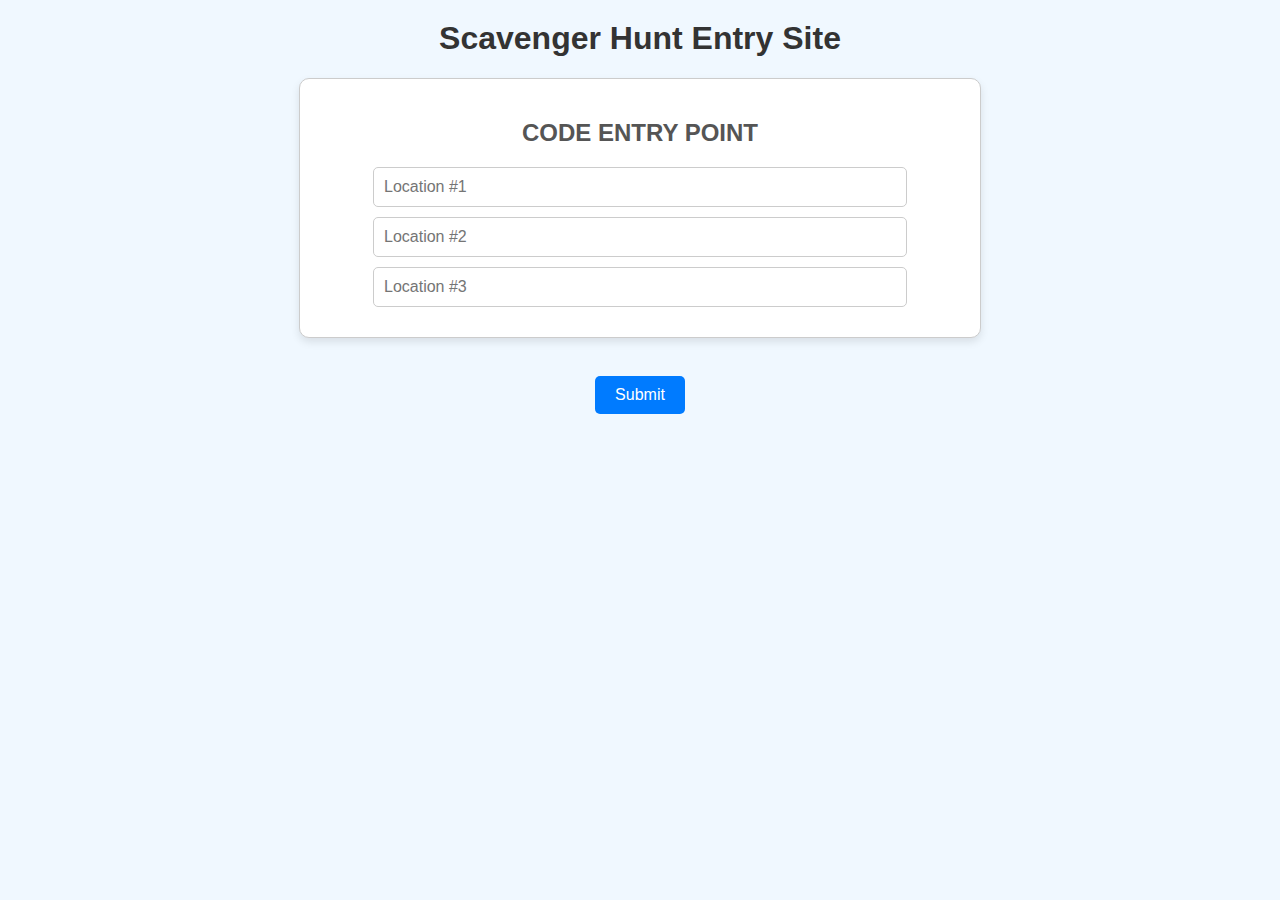
==== index.html @ 0cd51e4c "Update and rename ScavengerWebsite.html to index.html" ====
<!DOCTYPE html>
<html lang="en">
<head>
    <meta charset="UTF-8">
    <meta name="viewport" content="width=device-width, initial-scale=1.0">
    <title>Scavenger Hunt</title>
    <link rel="stylesheet" href="style.css">

</head>
<body>
    <h1>Scavenger Hunt Entry Site</h1>
    <div id="entry">
        <h2>CODE ENTRY POINT</h2>
        <input type="text" id="entryBox1" placeholder="Location #1">
        <input type="text" id="entryBox2" placeholder="Location #2">
        <input type="text" id="entryBox3" placeholder="Location #3">
    </div>
    <div id="questions">
        <!--Might use later-->
    </div>
    <div id="options">
        <!--Might use later-->
    </div>
    <br>
    <button id="submitBtn">Submit</button>
    <script src="script.js"></script>
</body>
</html>
---- style.css ----
body {
    font-family: Arial, sans-serif;
    text-align: center;
    background-color: #f0f8ff;
    margin: 0;
    padding: 0;
}

h1 {
    color: #333;
    margin-top: 20px;
}

h2 {
    color: #555;
}

#entry {
    margin: 20px auto;
    width: 50%;
    padding: 20px;
    border: 1px solid #ccc;
    border-radius: 10px;
    background-color: #ffffff;
    box-shadow: 0 4px 8px rgba(0, 0, 0, 0.1);
}

input[type="text"] {
    display: block;
    width: 80%;
    margin: 10px auto;
    padding: 10px;
    border: 1px solid #ccc;
    border-radius: 5px;
    font-size: 16px;
}

input[type="text"]:focus {
    border-color: #007BFF;
    outline: none;
    box-shadow: 0 0 5px rgba(0, 123, 255, 0.5);
}

button {
    padding: 10px 20px;
    font-size: 16px;
    color: #ffffff;
    background-color: #007BFF;
    border: none;
    border-radius: 5px;
    cursor: pointer;
}

button:hover {
    background-color: #0056b3;
}

button:active {
    background-color: #003f7f;
}
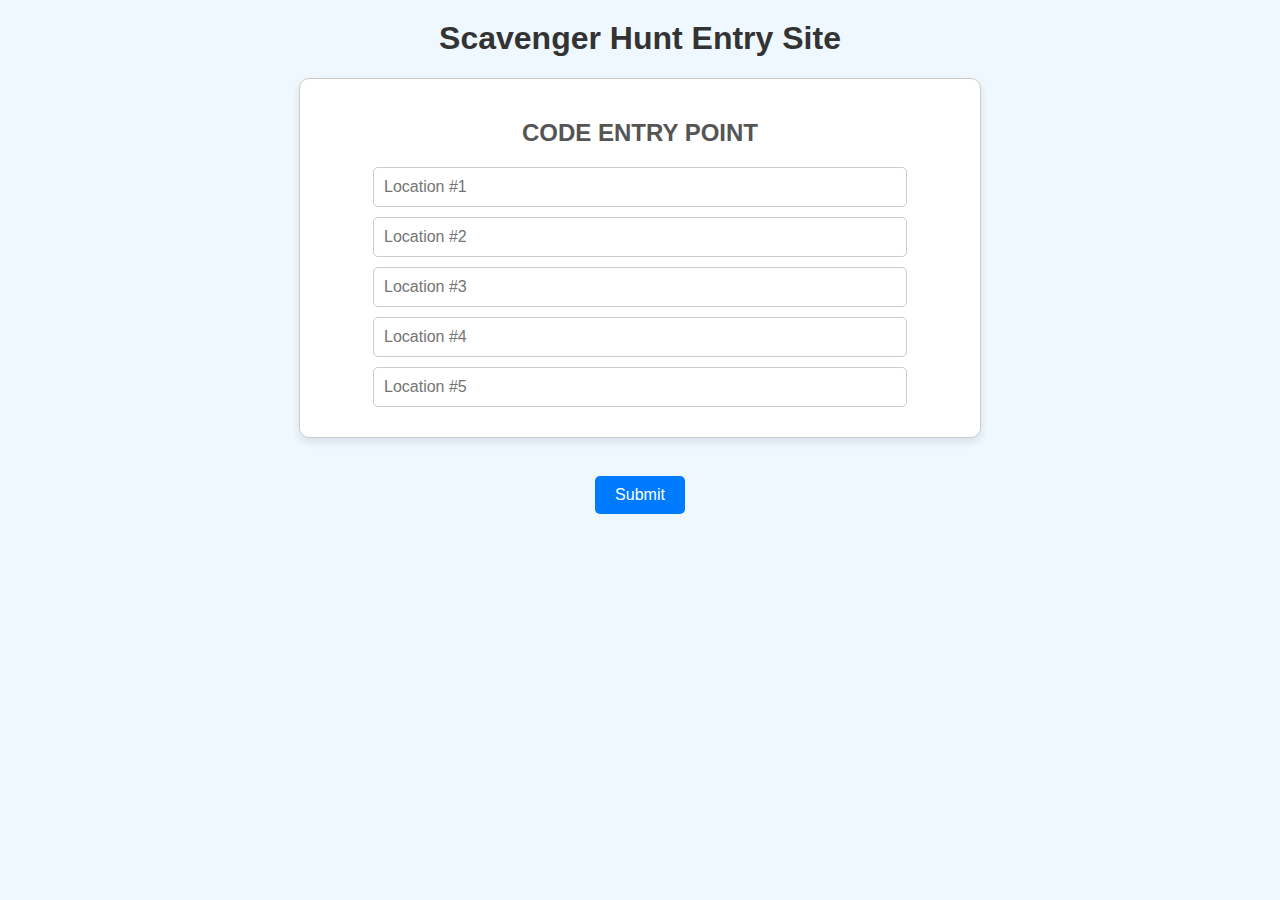
==== commit ec590f03: "Add files via upload" ====
--- a/index.html
+++ b/index.html
@@ -14,6 +14,8 @@
         <input type="text" id="entryBox1" placeholder="Location #1">
         <input type="text" id="entryBox2" placeholder="Location #2">
         <input type="text" id="entryBox3" placeholder="Location #3">
+        <input type="text" id="entryBox4" placeholder="Location #4">
+        <input type="text" id="entryBox5" placeholder="Location #5">
     </div>
     <div id="questions">
         <!--Might use later-->
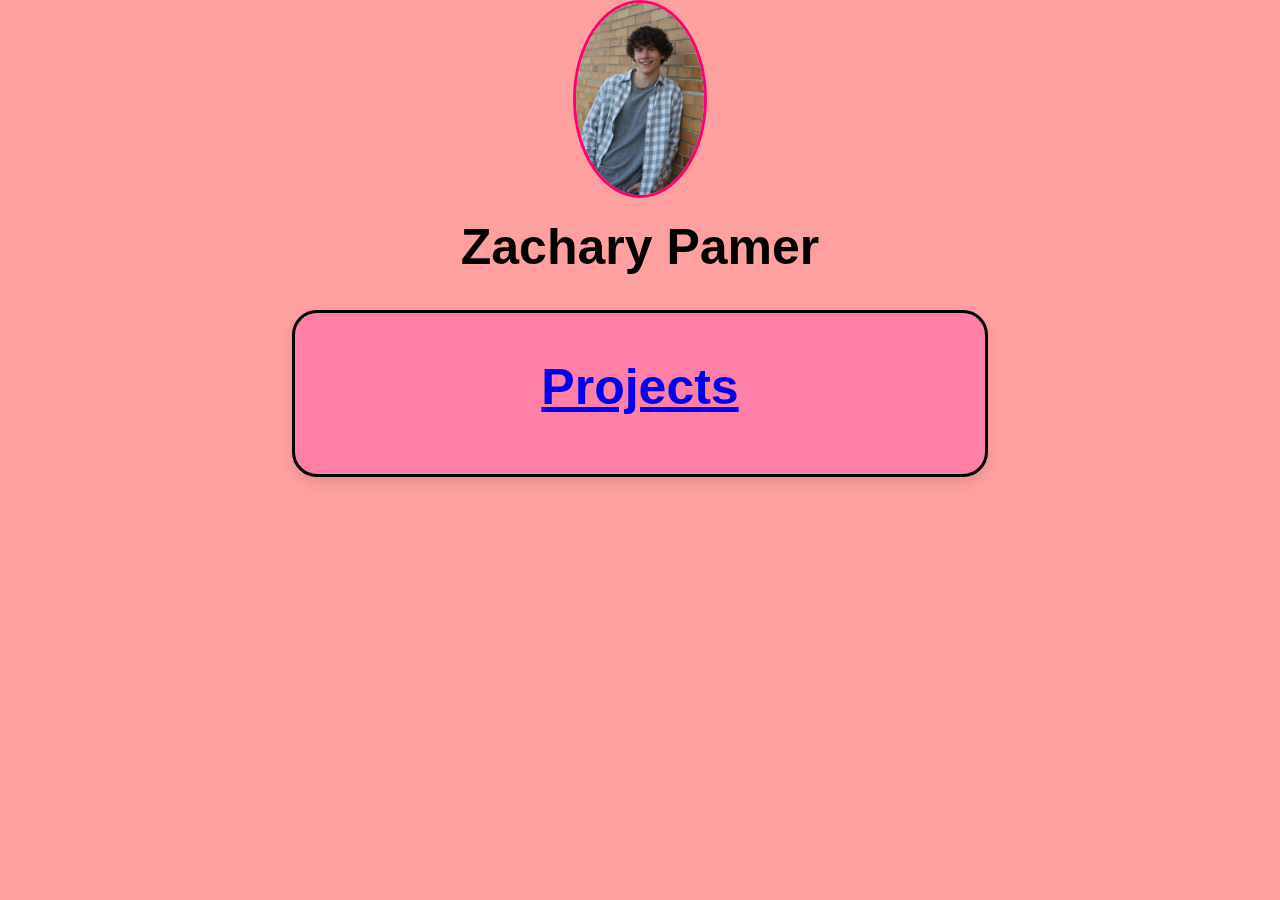
==== commit 71ade1ca: "Add files via upload" ====
--- a/index.html
+++ b/index.html
@@ -3,28 +3,28 @@
 <head>
     <meta charset="UTF-8">
     <meta name="viewport" content="width=device-width, initial-scale=1.0">
-    <title>Scavenger Hunt</title>
+    <title>Zack Pamer</title>
     <link rel="stylesheet" href="style.css">
+    <script src="script.js?v=1.1"></script>
+    <link rel="stylesheet" href="styles.css?v=1.1">
+
 
 </head>
+<div id = "Img1">
+    <img src="SeniorPic1.JPEG" alt="">
+    </div>
 <body>
-    <h1>Scavenger Hunt Entry Site</h1>
-    <div id="entry">
-        <h2>CODE ENTRY POINT</h2>
-        <input type="text" id="entryBox1" placeholder="Location #1">
-        <input type="text" id="entryBox2" placeholder="Location #2">
-        <input type="text" id="entryBox3" placeholder="Location #3">
-        <input type="text" id="entryBox4" placeholder="Location #4">
-        <input type="text" id="entryBox5" placeholder="Location #5">
+    <h1>Zachary Pamer</h1>
+    <div id="projects">
+        <h1><a href="Projects.html">Projects</a></h1>
     </div>
-    <div id="questions">
-        <!--Might use later-->
+    <!--<div id="hobbies">
+        <h1><a href="Hobbies.html">Hobbies</a></h1>
     </div>
-    <div id="options">
-        <!--Might use later-->
+    <div id="extras">
+        <h1><a href="Extras.html">Extras</a></h1>
     </div>
-    <br>
-    <button id="submitBtn">Submit</button>
+    <br> -->
     <script src="script.js"></script>
 </body>
 </html>
--- a/style.css
+++ b/style.css
@@ -1,28 +1,157 @@
 body {
     font-family: Arial, sans-serif;
     text-align: center;
-    background-color: #f0f8ff;
+    background-color: #ffa0a0;
     margin: 0;
     padding: 0;
 }
 
 h1 {
-    color: #333;
+    color: #000000;
+    font-size: 50px;
     margin-top: 20px;
 }
 
 h2 {
-    color: #555;
+    color: #000000;
+    font-size: 50px;
+    margin-top: 20px;
 }
 
-#entry {
+#projects, #hobbies, #extras {
+    display: inline-block;
+    margin-left: 0 auto;
+    margin-bottom: 50px;
+    width: 50%;
+    border-spacing: 100px;
+    padding: 25px;
+    border: 3px solid #000000;
+    border-radius: 25px;
+    background-color: #ff7fa6;
+    box-shadow: 0 6px 12px rgba(0, 0, 0, 0.1); 
+}
+
+#BlockRunner
+{
+    display: flex;
+    justify-content: center;
+    align-items: center;
+    text-align: center;
+    font-size: 28px;
+    margin: 0 auto;
+    margin-bottom: 50px;
+    width: 65%;
+    border-spacing: 100px;
+    padding: 5px;
+    border: 1px solid #000000;
+    border-radius: 25px;
+    background-color: #fd8fb0;
+    box-shadow: 0 6px 12px rgba(0, 0, 0, 0.1);
+
+}
+#BlockRunnerList
+{
+    display: flex;
+    justify-content: center;
+    align-items: left;
+    text-align: left;
+    font-size: 28px;
+    margin: 0 auto;
+    margin-bottom: 25px;
+    width: 65%;
+}
+
+#Blockrunnerimg
+{
+    border-spacing: 25px;
+    padding: 5px;
+    border: 5px solid #000000;
+    border-radius: 200px;
+    background-color: #fd8fb0;
+    box-shadow: 0 6px 12px rgba(0, 0, 0, 0.1);;
+}
+#Blockrunnerabout
+{
+    display: flex;
+    justify-content: center;
+    align-items: center;
+    text-align: center;
+    font-size: 28px;
+    margin: 0 auto;
+    margin-bottom: 50px;
+    width: 65%;
+}
+
+#Isolation
+{
+    display: flex;
+    justify-content: center;
+    align-items: center;
+    text-align: center;
+    font-size: 28px;
+    margin: 0 auto;
+    margin-bottom: 50px;
+    width: 65%;
+    border-spacing: 100px;
+    padding: 5px;
+    border: 1px solid #000000;
+    border-radius: 25px;
+    background-color: #fd8fb0;
+    box-shadow: 0 6px 12px rgba(0, 0, 0, 0.1);
+
+}
+#IsolationList
+{
+    display: flex;
+    justify-content: center;
+    align-items: left;
+    text-align: left;
+    font-size: 28px;
+    margin: 0 auto;
+    margin-bottom: 25px;
+    width: 65%;
+}
+
+#backButton
+{
+    font-size: 50px;
+    display: inline-block;
+    margin-left: 0 auto;
+    margin-bottom: 25px;
+    border-radius: 25px;
+    background-color: #fd8fb0;
+    box-shadow: 0 6px 12px rgba(0, 0, 0, 0.1);
+}
+
+#Projects
+{
+    margin: 12px auto;
+    width: 75%;
+    padding: 150px;
+    border: 5px solid #000000;
+    border-radius: 25px;
+    background-color: #ff7fa6;
+    box-shadow: 0 6px 12px rgba(0, 0, 0, 0.1); 
+}
+
+#main {
     margin: 20px auto;
-    width: 50%;
-    padding: 20px;
+    width: 25%;
+    padding: 15px;
     border: 1px solid #ccc;
     border-radius: 10px;
     background-color: #ffffff;
     box-shadow: 0 4px 8px rgba(0, 0, 0, 0.1);
+}
+
+#Img1 img {
+    margin-left: auto;
+    margin-right: auto; 
+    width: 10%;
+    display: block;
+    border-radius: 50%;
+    border-color: #ff0073;
+    border-style: solid;
 }
 
 input[type="text"] {
@@ -34,27 +163,3 @@
     border-radius: 5px;
     font-size: 16px;
 }
-
-input[type="text"]:focus {
-    border-color: #007BFF;
-    outline: none;
-    box-shadow: 0 0 5px rgba(0, 123, 255, 0.5);
-}
-
-button {
-    padding: 10px 20px;
-    font-size: 16px;
-    color: #ffffff;
-    background-color: #007BFF;
-    border: none;
-    border-radius: 5px;
-    cursor: pointer;
-}
-
-button:hover {
-    background-color: #0056b3;
-}
-
-button:active {
-    background-color: #003f7f;
-}
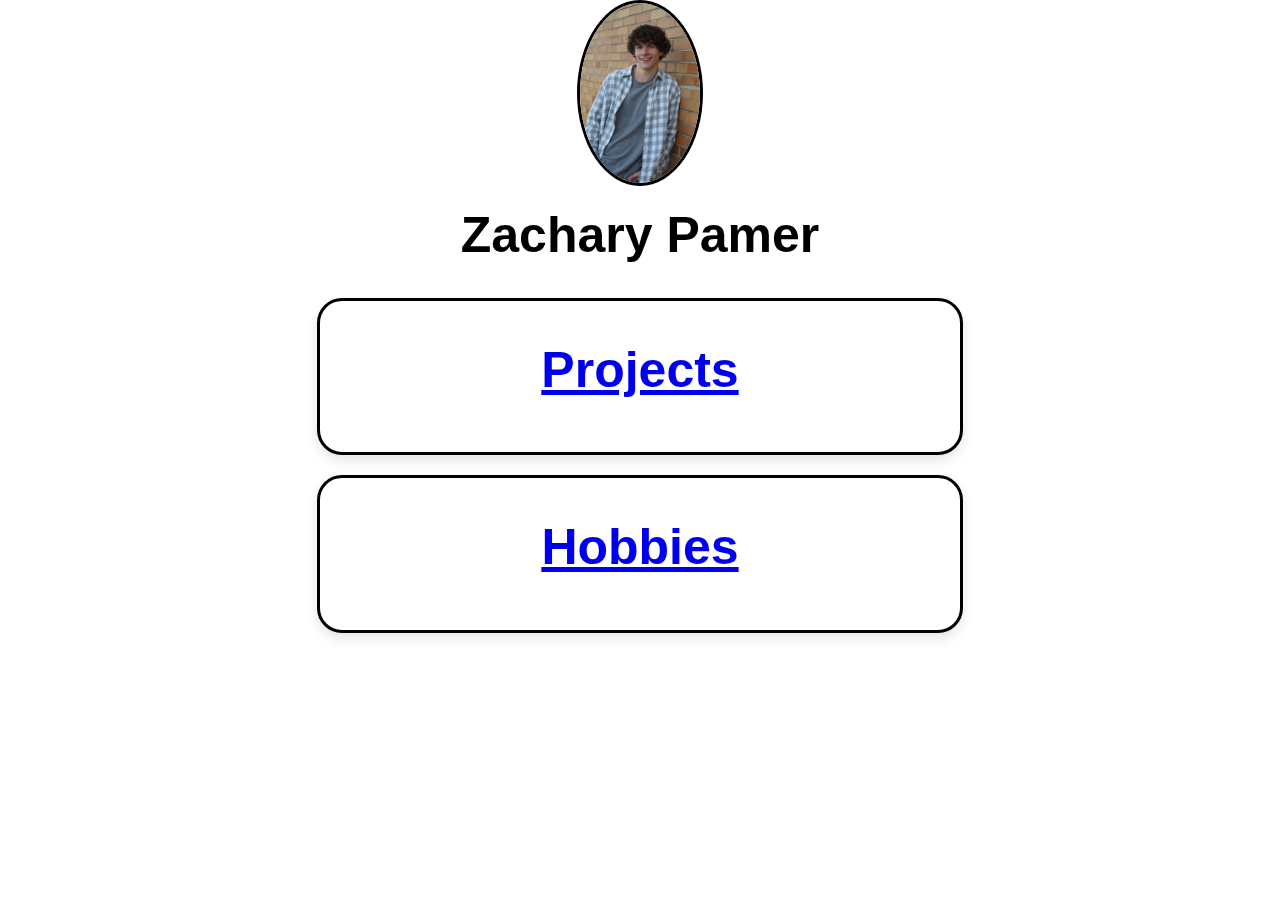
==== commit 42c79540: "Add files via upload" ====
--- a/index.html
+++ b/index.html
@@ -16,11 +16,12 @@
 <body>
     <h1>Zachary Pamer</h1>
     <div id="projects">
-        <h1><a href="Projects.html">Projects</a></h1>
+        <h1><a href="projects.html">Projects</a></h1>
     </div>
-    <!--<div id="hobbies">
+    <div id="hobbies">
         <h1><a href="Hobbies.html">Hobbies</a></h1>
     </div>
+    <!----
     <div id="extras">
         <h1><a href="Extras.html">Extras</a></h1>
     </div>
--- a/style.css
+++ b/style.css
@@ -1,7 +1,7 @@
 body {
     font-family: Arial, sans-serif;
     text-align: center;
-    background-color: #ffa0a0;
+    background-color: #ffffff;
     margin: 0;
     padding: 0;
 }
@@ -14,152 +14,109 @@
 
 h2 {
     color: #000000;
-    font-size: 50px;
-    margin-top: 20px;
+}
+
+.container {
+    display: flex;
+    flex-direction: column;
+    align-items: center;
+    justify-content: center;
+    padding: 20px;
 }
 
 #projects, #hobbies, #extras {
-    display: inline-block;
-    margin-left: 0 auto;
-    margin-bottom: 50px;
-    width: 50%;
-    border-spacing: 100px;
-    padding: 25px;
+    width: 90%;
+    max-width: 600px;
+    margin: 20px auto;
+    padding: 20px;
     border: 3px solid #000000;
     border-radius: 25px;
-    background-color: #ff7fa6;
-    box-shadow: 0 6px 12px rgba(0, 0, 0, 0.1); 
-}
-
-#BlockRunner
-{
-    display: flex;
-    justify-content: center;
-    align-items: center;
-    text-align: center;
-    font-size: 28px;
-    margin: 0 auto;
-    margin-bottom: 50px;
-    width: 65%;
-    border-spacing: 100px;
-    padding: 5px;
-    border: 1px solid #000000;
-    border-radius: 25px;
-    background-color: #fd8fb0;
-    box-shadow: 0 6px 12px rgba(0, 0, 0, 0.1);
-
-}
-#BlockRunnerList
-{
-    display: flex;
-    justify-content: center;
-    align-items: left;
-    text-align: left;
-    font-size: 28px;
-    margin: 0 auto;
-    margin-bottom: 25px;
-    width: 65%;
-}
-
-#Blockrunnerimg
-{
-    border-spacing: 25px;
-    padding: 5px;
-    border: 5px solid #000000;
-    border-radius: 200px;
-    background-color: #fd8fb0;
-    box-shadow: 0 6px 12px rgba(0, 0, 0, 0.1);;
-}
-#Blockrunnerabout
-{
-    display: flex;
-    justify-content: center;
-    align-items: center;
-    text-align: center;
-    font-size: 28px;
-    margin: 0 auto;
-    margin-bottom: 50px;
-    width: 65%;
-}
-
-#Isolation
-{
-    display: flex;
-    justify-content: center;
-    align-items: center;
-    text-align: center;
-    font-size: 28px;
-    margin: 0 auto;
-    margin-bottom: 50px;
-    width: 65%;
-    border-spacing: 100px;
-    padding: 5px;
-    border: 1px solid #000000;
-    border-radius: 25px;
-    background-color: #fd8fb0;
-    box-shadow: 0 6px 12px rgba(0, 0, 0, 0.1);
-
-}
-#IsolationList
-{
-    display: flex;
-    justify-content: center;
-    align-items: left;
-    text-align: left;
-    font-size: 28px;
-    margin: 0 auto;
-    margin-bottom: 25px;
-    width: 65%;
-}
-
-#backButton
-{
-    font-size: 50px;
-    display: inline-block;
-    margin-left: 0 auto;
-    margin-bottom: 25px;
-    border-radius: 25px;
-    background-color: #fd8fb0;
+    background-color: #ffffff;
     box-shadow: 0 6px 12px rgba(0, 0, 0, 0.1);
 }
 
-#Projects
-{
+#Projects {
+    width: 90%;
+    max-width: 800px;
     margin: 12px auto;
-    width: 75%;
-    padding: 150px;
+    padding: 50px;
     border: 5px solid #000000;
     border-radius: 25px;
-    background-color: #ff7fa6;
-    box-shadow: 0 6px 12px rgba(0, 0, 0, 0.1); 
+    background-color: #ffffff;
+    box-shadow: 0 6px 12px rgba(0, 0, 0, 0.1);
 }
 
 #main {
+    width: 90%;
+    max-width: 400px;
     margin: 20px auto;
-    width: 25%;
     padding: 15px;
-    border: 1px solid #ccc;
+    border: 1px solid #000000;
     border-radius: 10px;
     background-color: #ffffff;
     box-shadow: 0 4px 8px rgba(0, 0, 0, 0.1);
 }
 
 #Img1 img {
-    margin-left: auto;
-    margin-right: auto; 
-    width: 10%;
+    max-width: 100%;
+    width: 120px;
     display: block;
+    margin: 0 auto;
     border-radius: 50%;
-    border-color: #ff0073;
-    border-style: solid;
+    border: 3px solid #000000;
 }
 
 input[type="text"] {
     display: block;
-    width: 80%;
+    width: 90%;
+    max-width: 300px;
     margin: 10px auto;
     padding: 10px;
-    border: 1px solid #ccc;
+    border: 1px solid #000000;
     border-radius: 5px;
     font-size: 16px;
 }
+
+#backButton
+{
+    position: bottom;
+    width: 150px; 
+    height: 50px;
+    margin-bottom: 20px;
+}
+
+@media (max-width: 768px) {
+    h1 {
+        font-size: 36px;
+    }
+
+    #projects, #hobbies, #extras, #Projects, #main {
+        width: 95%;
+        padding: 15px;
+    }
+
+    input[type="text"] {
+        width: 100%;
+    }
+
+    ul {
+        list-style: none;
+        padding: 0;
+        margin: 0;
+        display: flex;
+        flex-direction: column;
+        align-items: center;
+    }
+    
+    ul li {
+        display: flex;
+        align-items: center;
+        gap: 5px;
+    }
+      
+    ul li::before {
+        content: "•";
+        color: black;
+        font-size: 1.2em;
+    }
+}